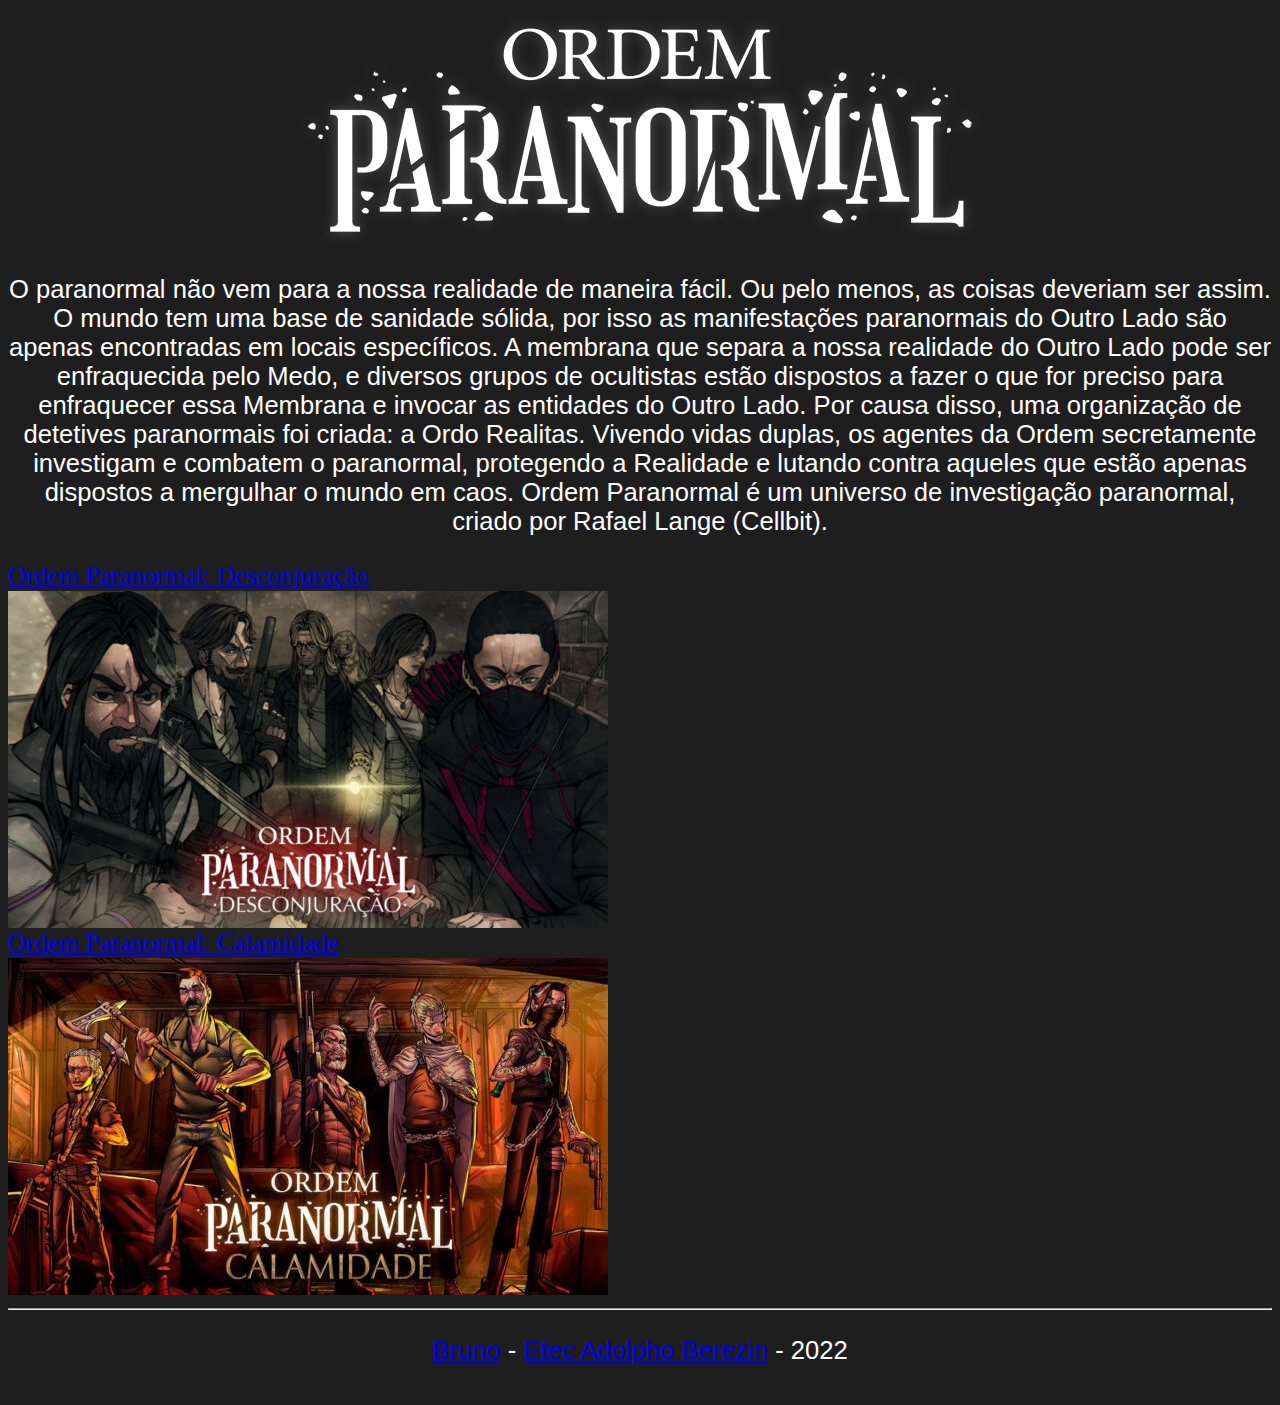
==== index.html @ 29e181d9 "finalizado" ====
<html lang="pt-BR">
<head>
    <meta charset="UTF-8">
    <meta http-equiv="X-UA-Compatible" content="IE=edge">
    <meta name="viewport" content="width=device-width, initial-scale=1.0">
    <link rel="stylesheet" href="style.css">
    <title>Ordem Paranormal</title>
</head>
<body>
    <div class ="imagem">
        <img src="documentos/Ordem_Paranormal_Logo.png" alt="Logo escrito ordem Paranormal">
    </div>
<p>
    O paranormal não vem para a nossa realidade de maneira fácil. Ou pelo menos, as coisas deveriam ser assim.
    
    O mundo tem uma base de sanidade sólida, por isso as manifestações paranormais do Outro Lado são apenas encontradas em locais específicos.
    
    A membrana que separa a nossa realidade do Outro Lado pode ser enfraquecida pelo Medo, e diversos grupos de ocultistas estão dispostos a fazer o que for preciso para enfraquecer essa Membrana e invocar as entidades do Outro Lado.
    
    Por causa disso, uma organização de detetives paranormais foi criada: a Ordo Realitas. Vivendo vidas duplas, os agentes da Ordem secretamente investigam e combatem o paranormal, protegendo a Realidade e lutando contra aqueles que estão apenas dispostos a mergulhar o mundo em caos.
    
    Ordem Paranormal é um universo de investigação paranormal, criado por Rafael Lange (Cellbit).</p>    


 <div>
    <a href="pagina1.html" >Ordem Paranormal: Desconjuração</a>
</div>  
<img src="documentos/desconjuraçãologo.jpg" alt="">


<div>
    <a href="pagina1.html" >Ordem Paranormal: Calamidade</a>
</div>  
<img src="documentos/calamidadelogo.jpg" alt="">

 <hr>
 <p><a href="https://github.com/bruno0011">Bruno</a> - <a href="http://eteab.com.br/cms/">Etec Adolpho Berezin</a> - 2022</p>
</body>
</html>
---- style.css ----
body {
    background-color: #1f1e1e;
    color: rgb(255, 255, 255);
    font-size: 2vw;
    margin-bottom: 40px;
}

.imagem {
    margin:auto;
    width: 700px;
}
p{
    font-family: 'Gill Sans', 'Gill Sans MT', Calibri, 'Trebuchet MS', sans-serif;
    text-align: center;
}

iframe{
    display: flex;
    align-items:center;
}
.iiframe{
    height:300px;
    width: 500px;
}
iframe {
    width: 500px;
}
iframe {
    margin: 0 auto;
    width: 500px;
}
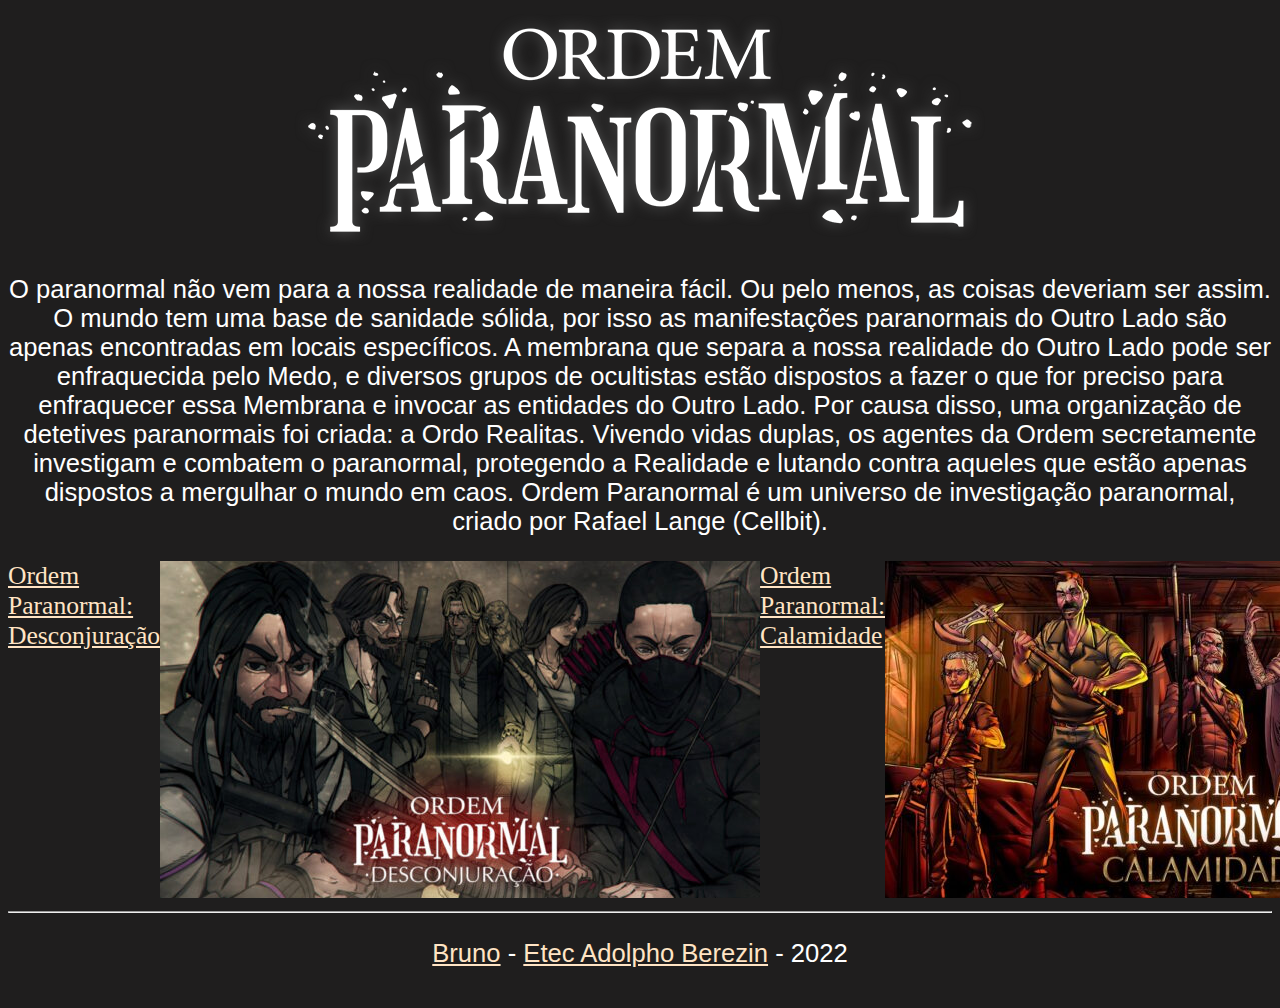
==== commit 7fcfeec5: "finalizado" ====
--- a/index.html
+++ b/index.html
@@ -22,17 +22,15 @@
     Ordem Paranormal é um universo de investigação paranormal, criado por Rafael Lange (Cellbit).</p>    
 
 
- <div>
-    <a href="pagina1.html" >Ordem Paranormal: Desconjuração</a>
-</div>  
+<div class="capeta">    <a href="pagina1.html" >Ordem Paranormal: Desconjuração</a>
+ 
 <img src="documentos/desconjuraçãologo.jpg" alt="">
 
 
-<div>
+
     <a href="pagina1.html" >Ordem Paranormal: Calamidade</a>
-</div>  
 <img src="documentos/calamidadelogo.jpg" alt="">
-
+</div>
  <hr>
  <p><a href="https://github.com/bruno0011">Bruno</a> - <a href="http://eteab.com.br/cms/">Etec Adolpho Berezin</a> - 2022</p>
 </body>
--- a/style.css
+++ b/style.css
@@ -29,4 +29,10 @@
     margin: 0 auto;
     width: 500px;
 }
+a{
+    color:bisque
+}
 
+.capeta {
+    display: flex;
+}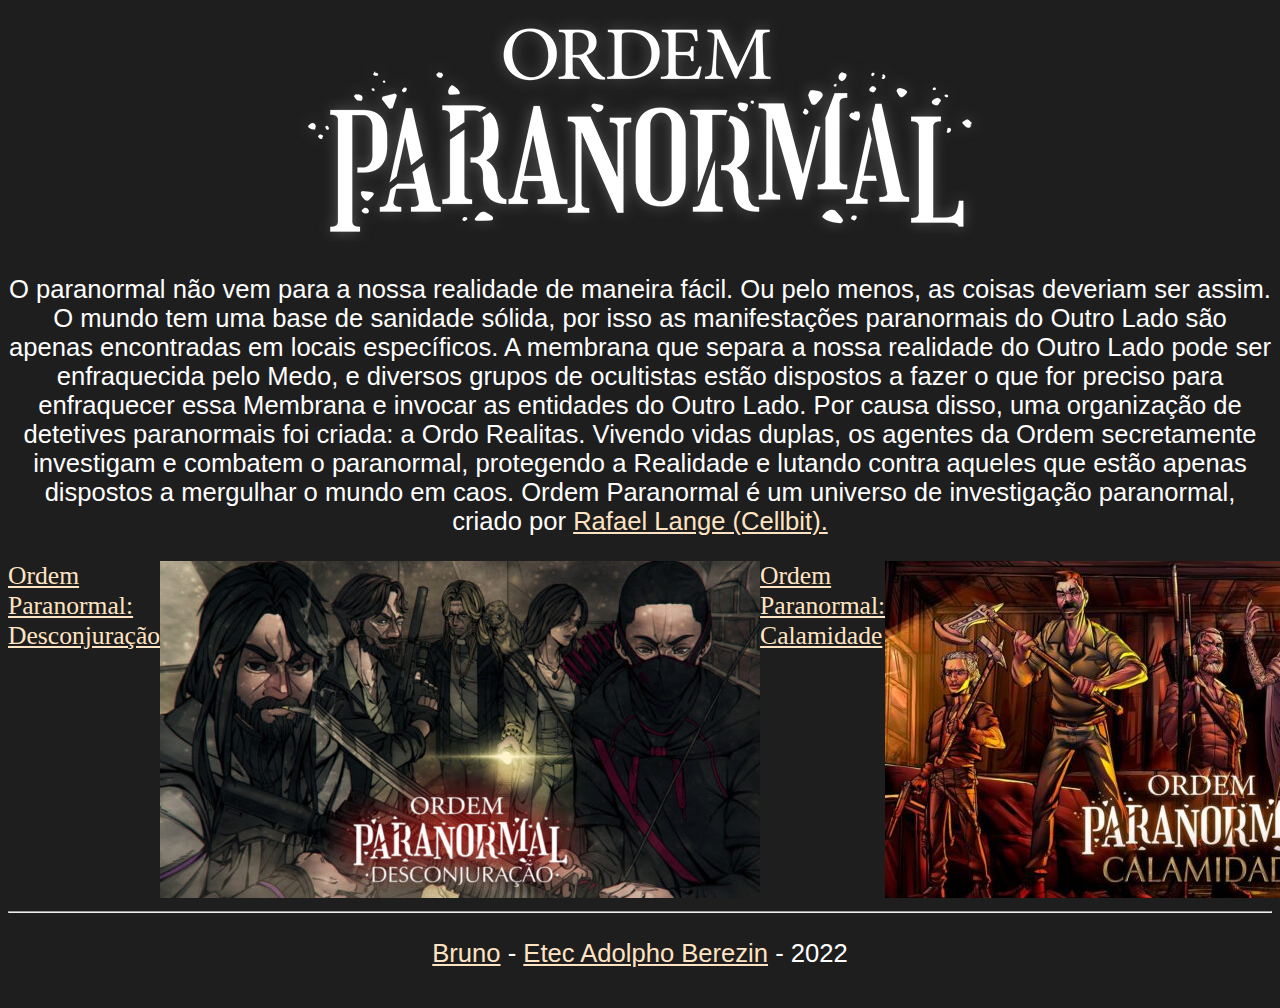
==== commit 818d490f: "finalizado" ====
--- a/index.html
+++ b/index.html
@@ -19,7 +19,7 @@
     
     Por causa disso, uma organização de detetives paranormais foi criada: a Ordo Realitas. Vivendo vidas duplas, os agentes da Ordem secretamente investigam e combatem o paranormal, protegendo a Realidade e lutando contra aqueles que estão apenas dispostos a mergulhar o mundo em caos.
     
-    Ordem Paranormal é um universo de investigação paranormal, criado por Rafael Lange (Cellbit).</p>    
+    Ordem Paranormal é um universo de investigação paranormal, criado por <a href="https://pt.wikipedia.org/wiki/Cellbit">Rafael Lange (Cellbit).</a></p>    
 
 
 <div class="capeta">    <a href="pagina1.html" >Ordem Paranormal: Desconjuração</a>
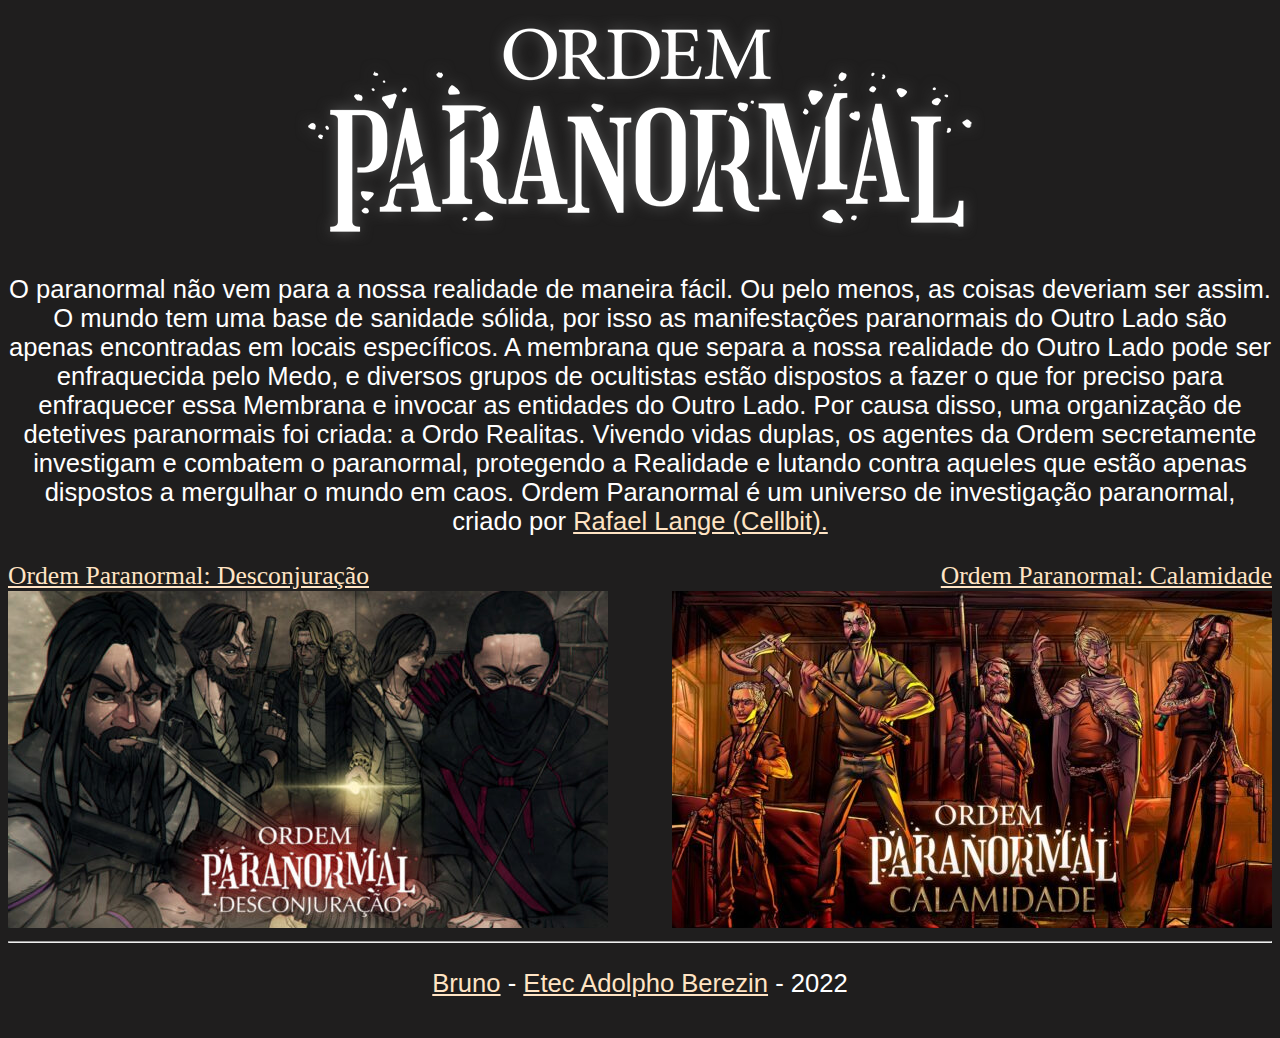
==== commit f2c203e4: "FUNCIONOUUUUUUU" ====
--- a/index.html
+++ b/index.html
@@ -22,15 +22,16 @@
     Ordem Paranormal é um universo de investigação paranormal, criado por <a href="https://pt.wikipedia.org/wiki/Cellbit">Rafael Lange (Cellbit).</a></p>    
 
 
-<div class="capeta">    <a href="pagina1.html" >Ordem Paranormal: Desconjuração</a>
- 
-<img src="documentos/desconjuraçãologo.jpg" alt="">
+  <div class="capeta">
+      <a href="pagina1.html" >Ordem Paranormal: Desconjuração</a>
+      <a href="pagina1.html" >Ordem Paranormal: Calamidade</a>
+  </div>
+<DIV class="capeta"><img class="maria" src="documentos/desconjuraçãologo.jpg" alt="">
+    <img class ="maria" src="documentos/calamidadelogo.jpg" alt="">
+</DIV>
 
 
 
-    <a href="pagina1.html" >Ordem Paranormal: Calamidade</a>
-<img src="documentos/calamidadelogo.jpg" alt="">
-</div>
  <hr>
  <p><a href="https://github.com/bruno0011">Bruno</a> - <a href="http://eteab.com.br/cms/">Etec Adolpho Berezin</a> - 2022</p>
 </body>
--- a/style.css
+++ b/style.css
@@ -33,6 +33,12 @@
     color:bisque
 }
 
+
+.maria {
+    height: 25%;
+}
+
 .capeta {
     display: flex;
+    justify-content: space-between;
 }